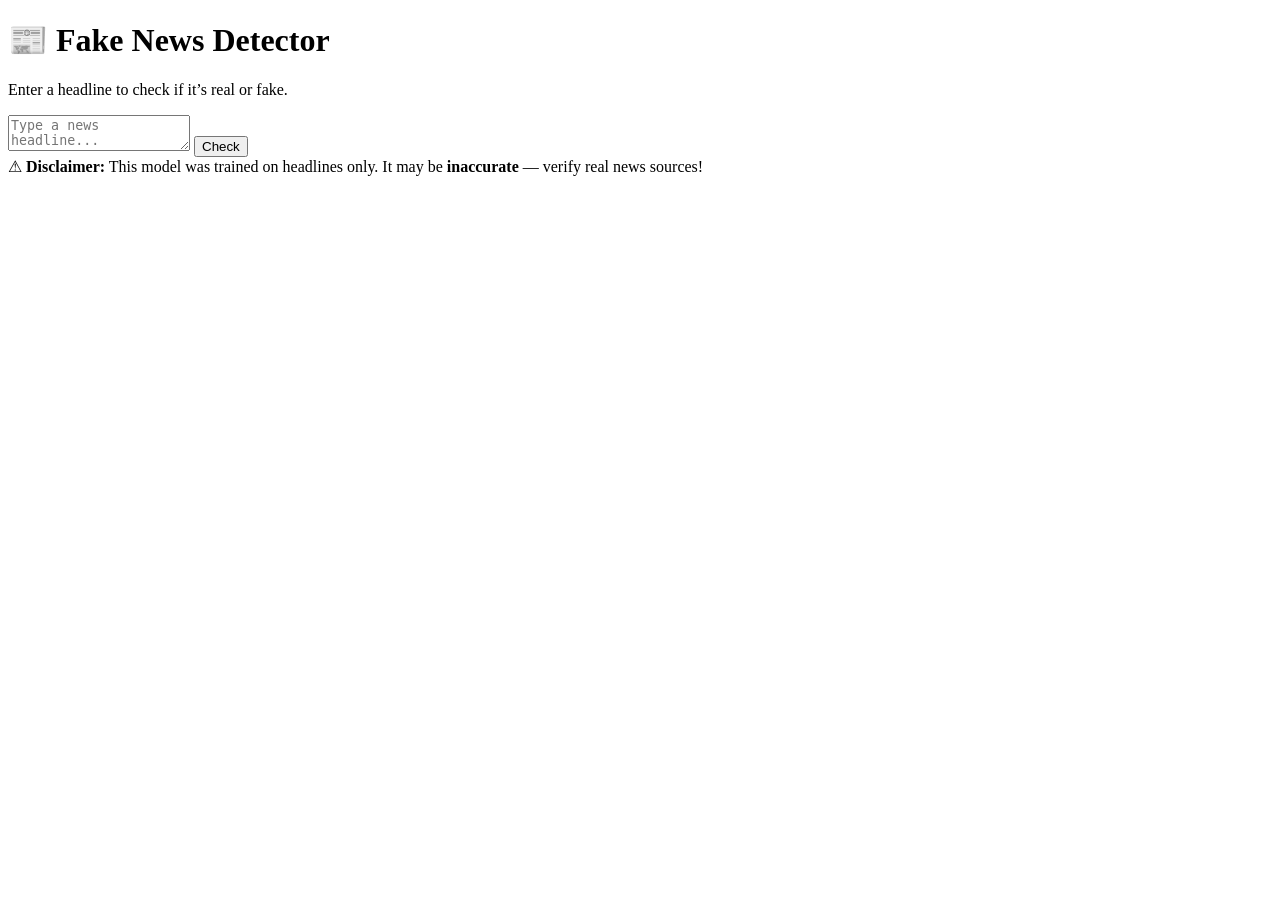
==== templates/index.html @ e68fb96f "Moved index.html into templates folder" ====
<!DOCTYPE html>
<html lang="en">
<head>
  <meta charset="UTF-8" />
  <meta name="viewport" content="width=device-width, initial-scale=1.0" />
  <title>Fake News Detector</title>
  <link rel="stylesheet" href="{{ url_for('static', filename='style.css') }}">
</head>
<body>
  <div class="container">
    <h1>📰 Fake News Detector</h1>
    <p class="subtitle">Enter a headline to check if it’s real or fake.</p>

    <textarea id="headline" placeholder="Type a news headline..."></textarea>
    <button onclick="checkNews()">Check</button>
    <div class="result" id="result"></div>
  </div>

  <footer>
    ⚠ <strong>Disclaimer:</strong> This model was trained on headlines only.  
    It may be <strong>inaccurate</strong> — verify real news sources!
  </footer>

  <script>
    async function checkNews() {
      const headline = document.getElementById("headline").value.trim();
      const resultDiv = document.getElementById("result");

      if (!headline) {
        resultDiv.innerHTML = "Please enter a headline.";
        return;
      }

      resultDiv.innerHTML = "Analyzing...";

      const response = await fetch("/predict", {
        method: "POST",
        headers: { "Content-Type": "application/json" },
        body: JSON.stringify({ headline }),
      });

      const data = await response.json();
      resultDiv.innerHTML = data.result;

      if (data.result.includes("Fake")) resultDiv.className = "result fake";
      else if (data.result.includes("True")) resultDiv.className = "result true";
    }
  </script>
</body>
</html>
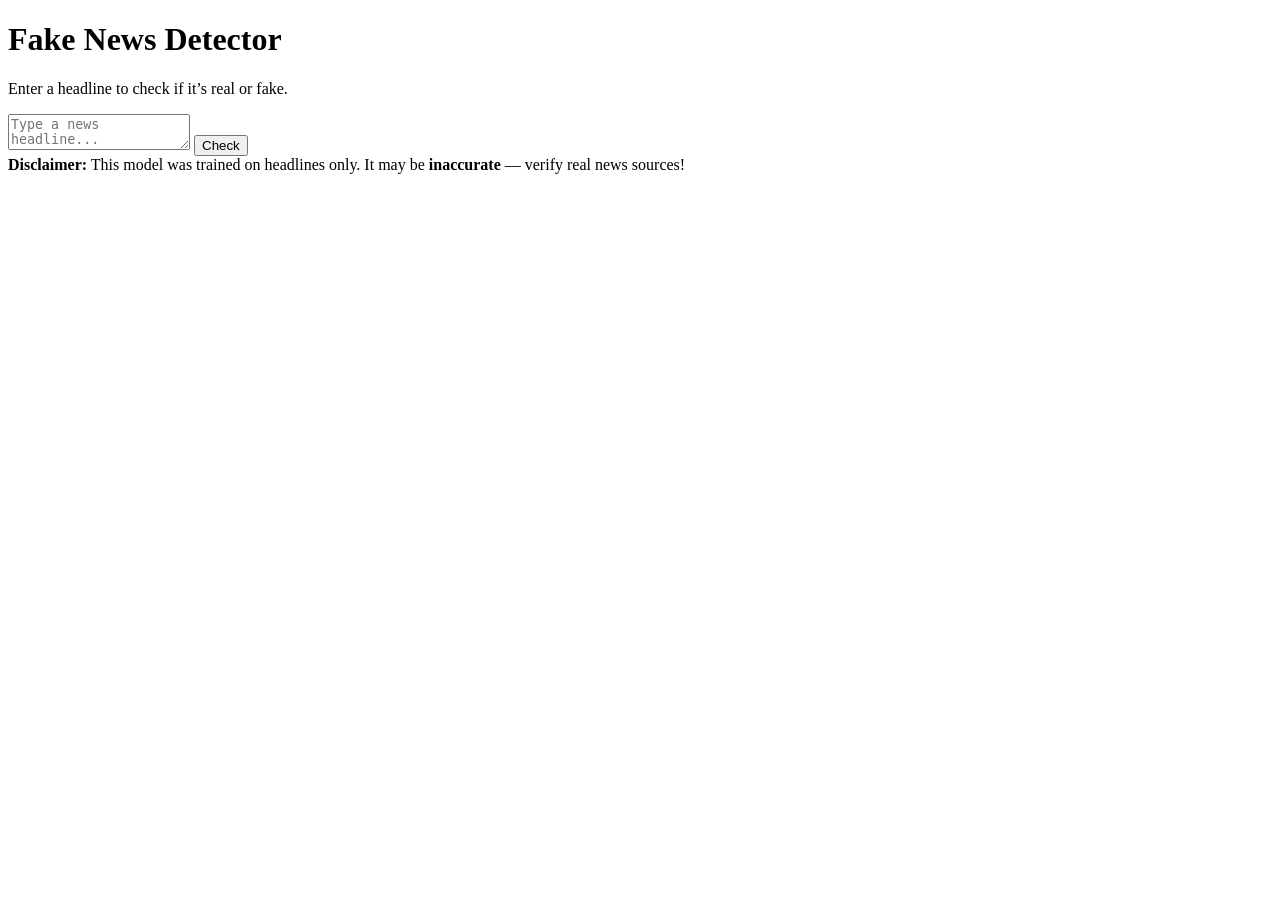
==== commit 242d5129: "Merge branch 'main' of https://github.com/Bhairavi-28/Fake-News-ML-Model" ====
--- a/templates/index.html
+++ b/templates/index.html
@@ -4,11 +4,11 @@
   <meta charset="UTF-8" />
   <meta name="viewport" content="width=device-width, initial-scale=1.0" />
   <title>Fake News Detector</title>
-  <link rel="stylesheet" href="{{ url_for('static', filename='style.css') }}">
+  <link rel="stylesheet" href="style.css">
 </head>
 <body>
   <div class="container">
-    <h1>📰 Fake News Detector</h1>
+    <h1>Fake News Detector</h1>
     <p class="subtitle">Enter a headline to check if it’s real or fake.</p>
 
     <textarea id="headline" placeholder="Type a news headline..."></textarea>
@@ -17,7 +17,7 @@
   </div>
 
   <footer>
-    ⚠ <strong>Disclaimer:</strong> This model was trained on headlines only.  
+    <strong>Disclaimer:</strong> This model was trained on headlines only.  
     It may be <strong>inaccurate</strong> — verify real news sources!
   </footer>
 
@@ -33,7 +33,7 @@
 
       resultDiv.innerHTML = "Analyzing...";
 
-      const response = await fetch("/predict", {
+      const response = await fetch("http://127.0.0.1:8080/predict", {
         method: "POST",
         headers: { "Content-Type": "application/json" },
         body: JSON.stringify({ headline }),
@@ -47,4 +47,4 @@
     }
   </script>
 </body>
-</html>+</html>
